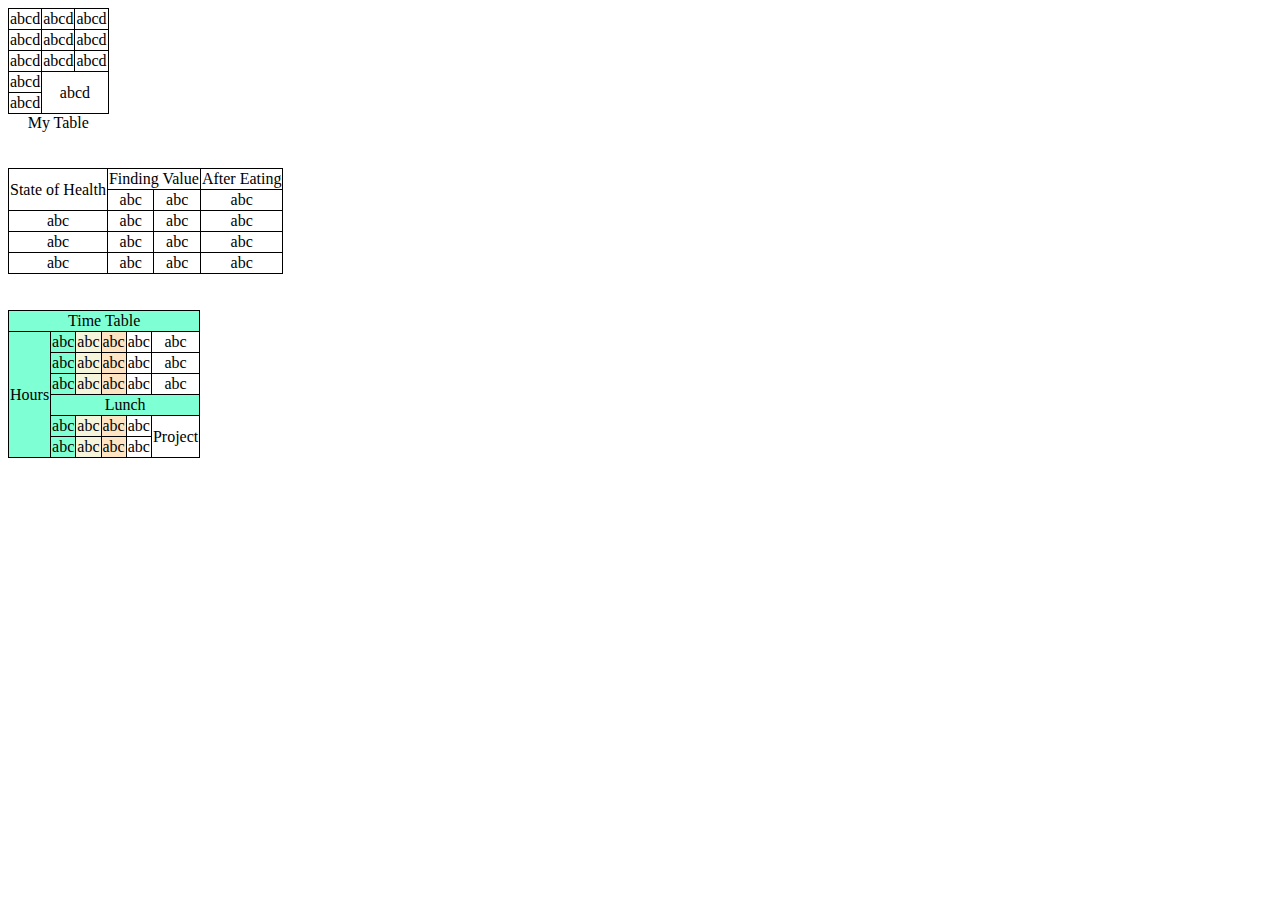
==== HTML/index.html @ 72f7c40a "HTML Basic code" ====
<!DOCTYPE html>
<html lang="en">
    <head>
        <meta charset="UTF-8">
        <meta name="viewport" content="width=device-width, initial-scale=1.0">
        <meta http-equiv="X-UA-Compatible" content="IE=edge">
        <title>Document</title>
        <link rel="stylesheet" href="style.css">
</head>
<body>
   <table>
    <caption>My Table</caption>
       <tr>
        <td>abcd</td>
        <td>abcd</td>
        <td>abcd</td>
    </tr>
    <tr>
        <td>abcd</td>
        <td>abcd</td>
        <td>abcd</td>
    </tr>
    <tr>
        <td>abcd</td>
        <td>abcd</td>
        <td>abcd</td>
    </tr>
    <tr>
        <td>abcd</td>
        <td colspan="2" rowspan="2">abcd</td>
        
    </tr>
    <tr>
        <td>abcd</td>


    </tr>
   </table>

   <br>
   <br>

   <table>
    <tr>
        <td rowspan="2">State of Health</td>
        <td colspan="2">Finding Value</td>
        
        <td>After Eating</td>
    </tr>
    <tr>
        
        <td>abc</td>
        <td>abc</td>
        <td>abc</td> 
    </tr>
    <tr>
        <td>abc</td>
        <td>abc</td>
        <td>abc</td>
        <td>abc</td>
    </tr>
    <tr>
        <td>abc</td>
        <td>abc</td>
        <td>abc</td>
        <td>abc</td>
    </tr>
    <tr>
        <td>abc</td>
        <td>abc</td>
        <td>abc</td>
        <td>abc</td>
    </tr>
   </table>

   <br>
   <br>

   <table>

       <colgroup>
        <col span="2" style="background-color: aquamarine;">
        <col span="1" style="background-color:beige;">
        <col span="1" style="background-color:bisque;">
        <!-- <col span="1">  se koi bhi colour nahi aayega  -->
    </colgroup>
    <tr>
        <td colspan="6"> Time Table</td>

    </tr>
    <tr>
        <td rowspan="6">Hours</td>
        <td>abc</td>
        <td>abc</td>
        <td>abc</td>
        <td>abc</td>
        <td>abc</td>

    </tr>
    <tr>
        
        <td>abc</td>
        <td>abc</td>
        <td>abc</td>
        <td>abc</td>
        <td>abc</td>
    </tr>
    <tr>
        
        <td>abc</td>
        <td>abc</td>
        <td>abc</td>
        <td>abc</td>
        <td>abc</td>
    </tr>
    <tr>
        
        <td colspan="5">Lunch</td>

    </tr>
    <tr>
        
        <td>abc</td>
        <td>abc</td>
        <td>abc</td>
        <td>abc</td>
        <td rowspan="2">Project</td>

 
    </tr>
    <tr>
        
        <td>abc</td>
        <td>abc</td>
        <td>abc</td>
        <td>abc</td>
        
    </tr>
   </table>
    
</body>
</html>
---- HTML/style.css ----
table ,tr ,td ,th{
    border: 1px solid black;
    border-collapse: collapse;
    text-align: center;
    caption-side: bottom;
}
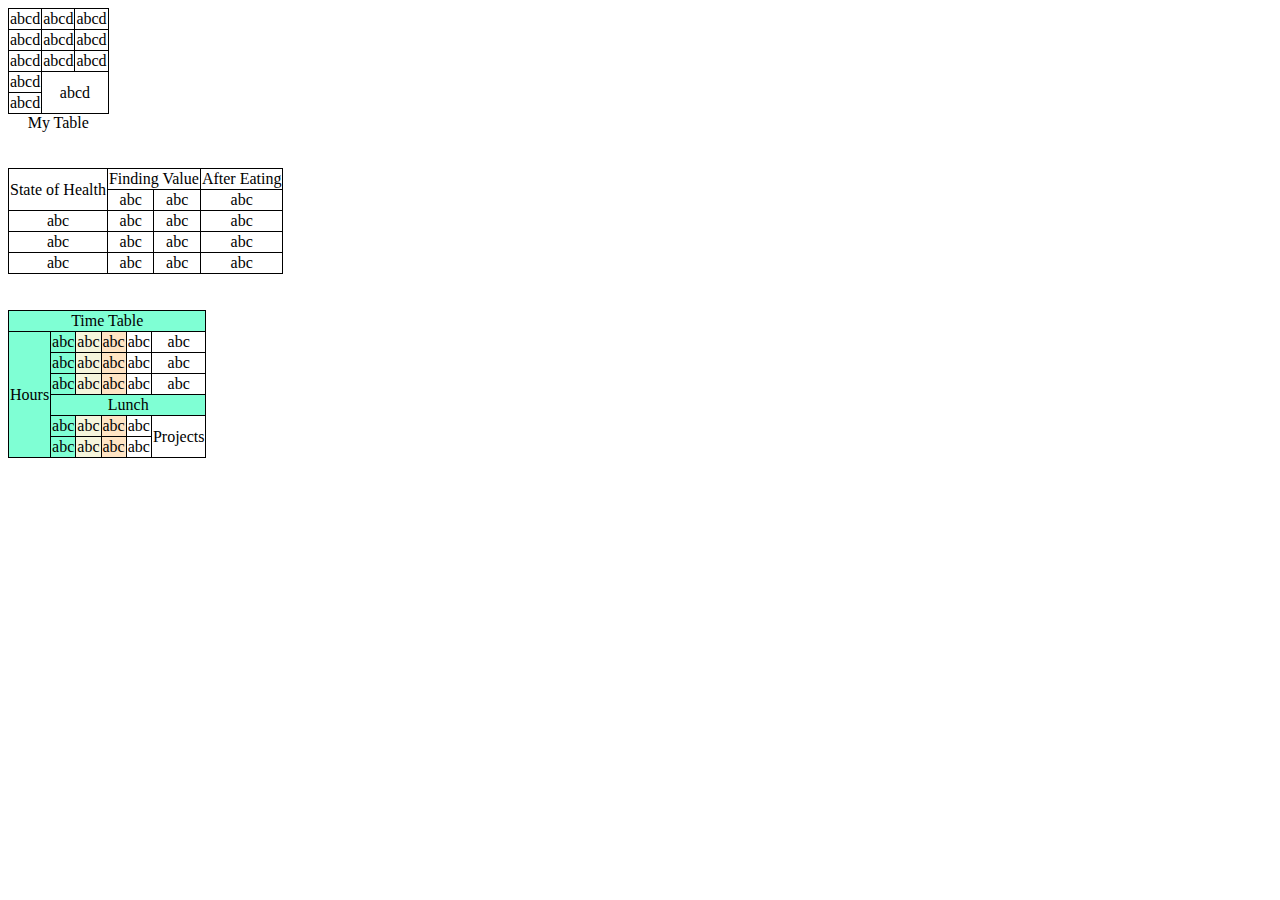
==== commit e7e5c4b2: "Update index.html" ====
--- a/HTML/index.html
+++ b/HTML/index.html
@@ -124,7 +124,7 @@
         <td>abc</td>
         <td>abc</td>
         <td>abc</td>
-        <td rowspan="2">Project</td>
+        <td rowspan="2">Projects</td>
 
  
     </tr>
@@ -139,4 +139,4 @@
    </table>
     
 </body>
-</html>+</html>
